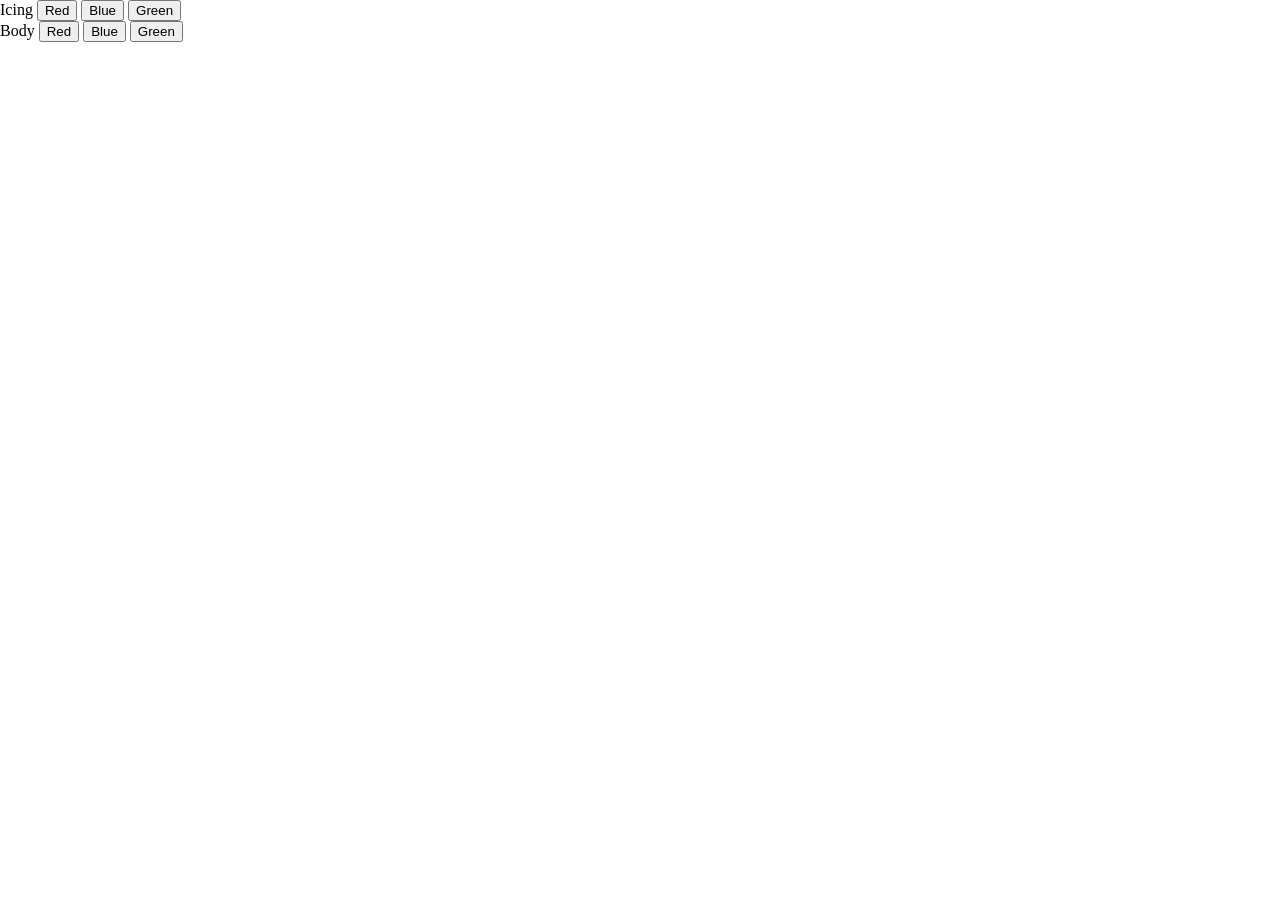
==== docs/index.html @ a5b96e37 "change folder name to docs" ====
<!DOCTYPE html>
<html lang="en">
  <head>
    <meta charset="utf-8">
    <title>My first three.js app</title>
    <style>
      body { margin: 0; }
    </style>
    <script type="module" crossorigin src="/assets/index-JbfLCp48.js"></script>
  </head>
  <body>
    
    <div style="width: 100%;
  display: flex;
  flex-wrap: wrap;
  ">

      <div class="canvas" ></div>
      <div class="selectors">
        <div>Icing 
          <button class="head_col_red">Red</button> 
          <button class="head_col_blue">Blue</button> 
          <button class="head_col_green">Green</button>
        </div>
        <div>Body 
          <button class="body_col_red">Red</button> 
          <button class="body_col_blue">Blue</button> 
          <button class="body_col_green">Green</button>
        </div>
      </div>

    </div>
    
  </body>
</html>
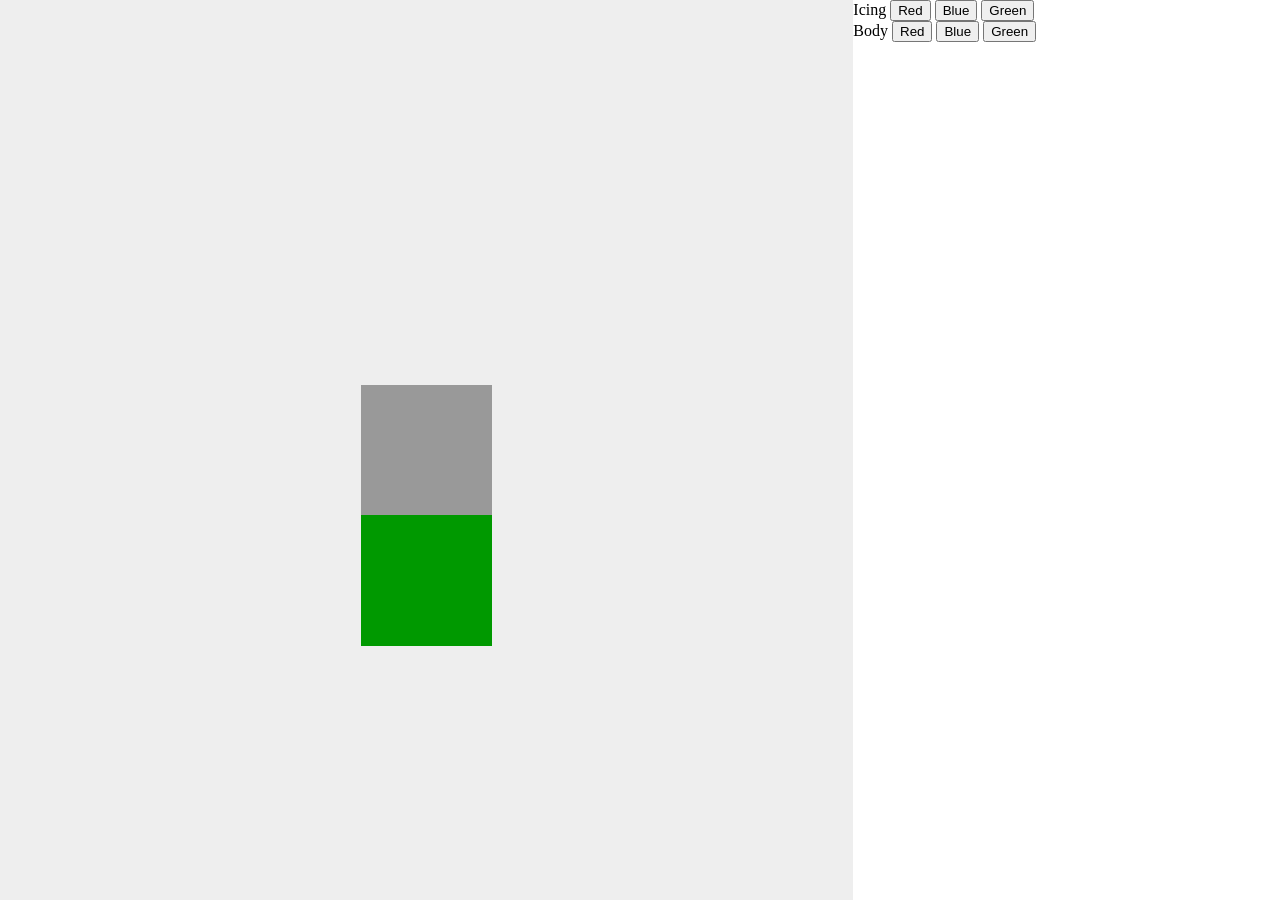
==== commit 217840ec: "change dir of js" ====
--- a/docs/index.html
+++ b/docs/index.html
@@ -6,7 +6,7 @@
     <style>
       body { margin: 0; }
     </style>
-    <script type="module" crossorigin src="/assets/index-JbfLCp48.js"></script>
+    <script type="module" crossorigin src="./assets/index-JbfLCp48.js"></script>
   </head>
   <body>
     
